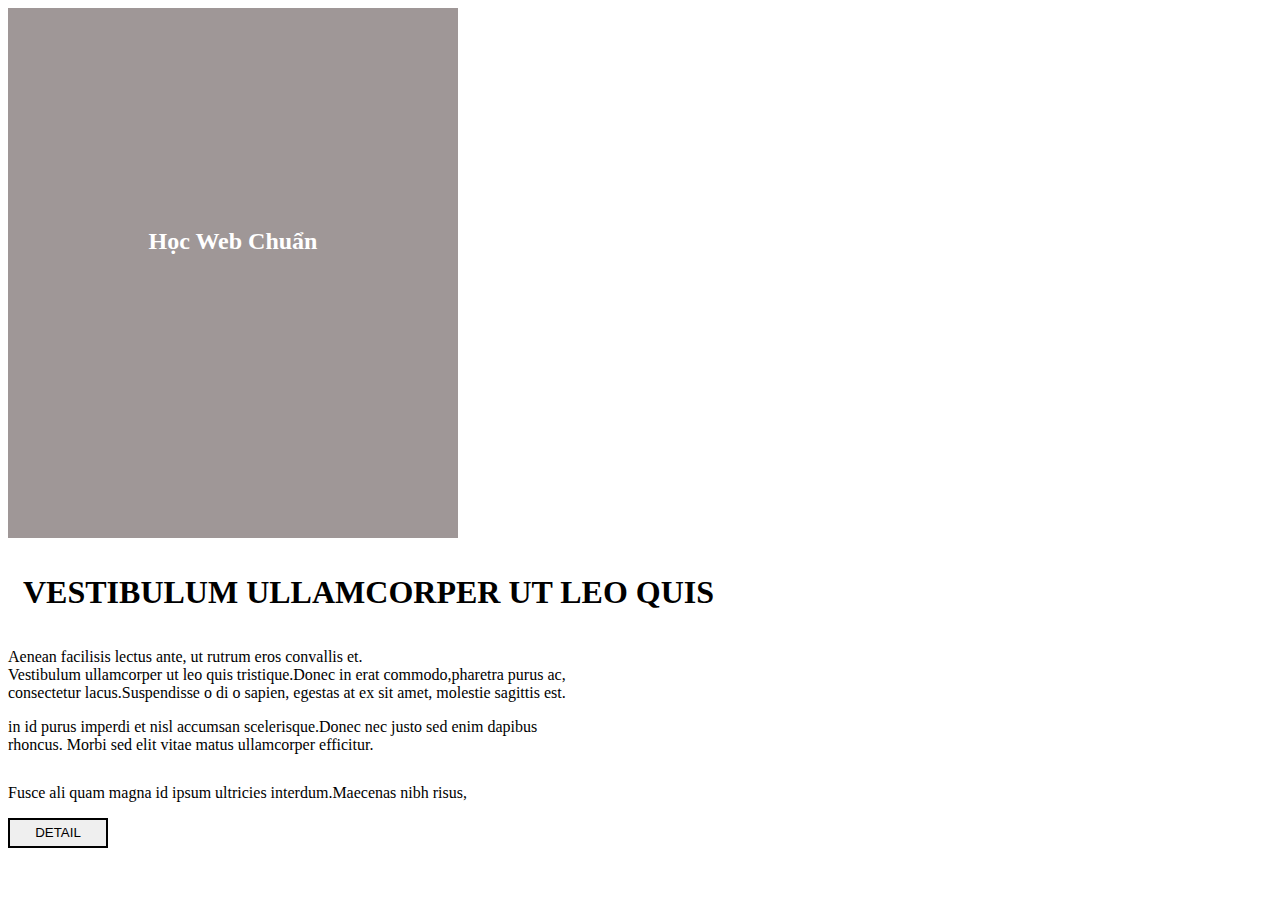
==== AnhPhuc/les5/index.html @ a5f6d472 "baolam" ====
<!DOCTYPE html>
<html lang="en">
<head>
    <meta charset="UTF-8">
    <meta name="viewport" content="width=device-width, initial-scale=1.0">
    <link rel="stylesheet" href="style.css">
    <title>les5</title>
    <style>
        div {
          border:none;
          background-color: lightblue;
          padding-top: 200px;
          padding-right: 100px;
          padding-bottom: 320px;
          padding-left: 100px;
        }
        </style>
</head>
<body>
    <div class="container">
<h2> Học Web Chuẩn </h2>
    </div>
    <h1>VESTIBULUM ULLAMCORPER UT LEO QUIS </h1>
    <P>Aenean facilisis lectus ante, ut rutrum eros convallis et.<br>Vestibulum ullamcorper ut leo quis tristique.Donec in erat commodo,pharetra purus ac, <br>
        consectetur lacus.Suspendisse o di o sapien, egestas at ex sit amet, molestie sagittis est. 
    <p style="margin-bottom: 30px;">   
      in id purus imperdi et nisl accumsan scelerisque.Donec nec justo sed enim dapibus<br>
        rhoncus. Morbi sed elit vitae matus ullamcorper efficitur.<br> </p>
        Fusce ali quam magna id ipsum ultricies interdum.Maecenas nibh risus,
    </P>
    <button class="border-button">DETAIL</button>
</body>
</html>
---- AnhPhuc/les5/style.css ----
.container{
    position:relative;
    width: 250px;
    height: 10px;
    text-align: center;
    background-color: rgb(159, 151, 151);
    color: white;
}
h1{
    padding: 15px;
}
.border-button{
    border: 2px solid #000;
    width: 100px;
    height: 30px;
}
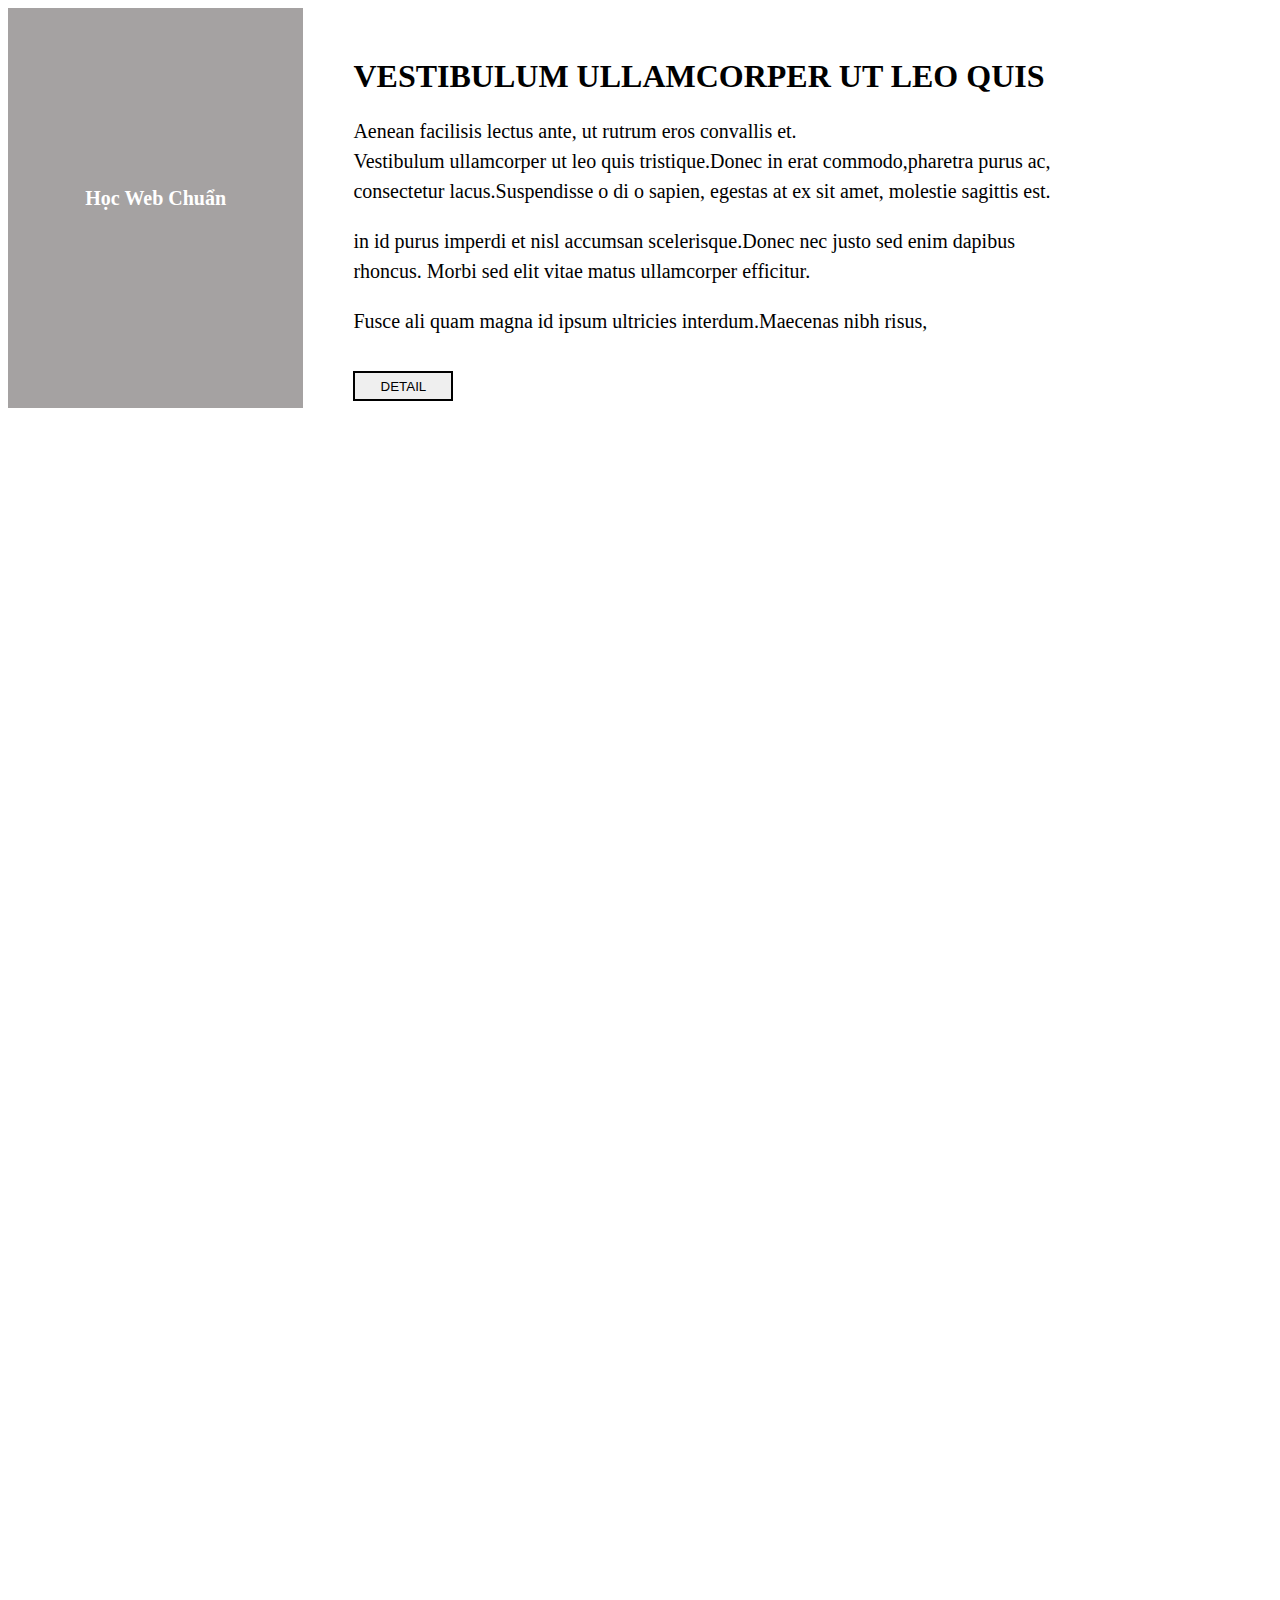
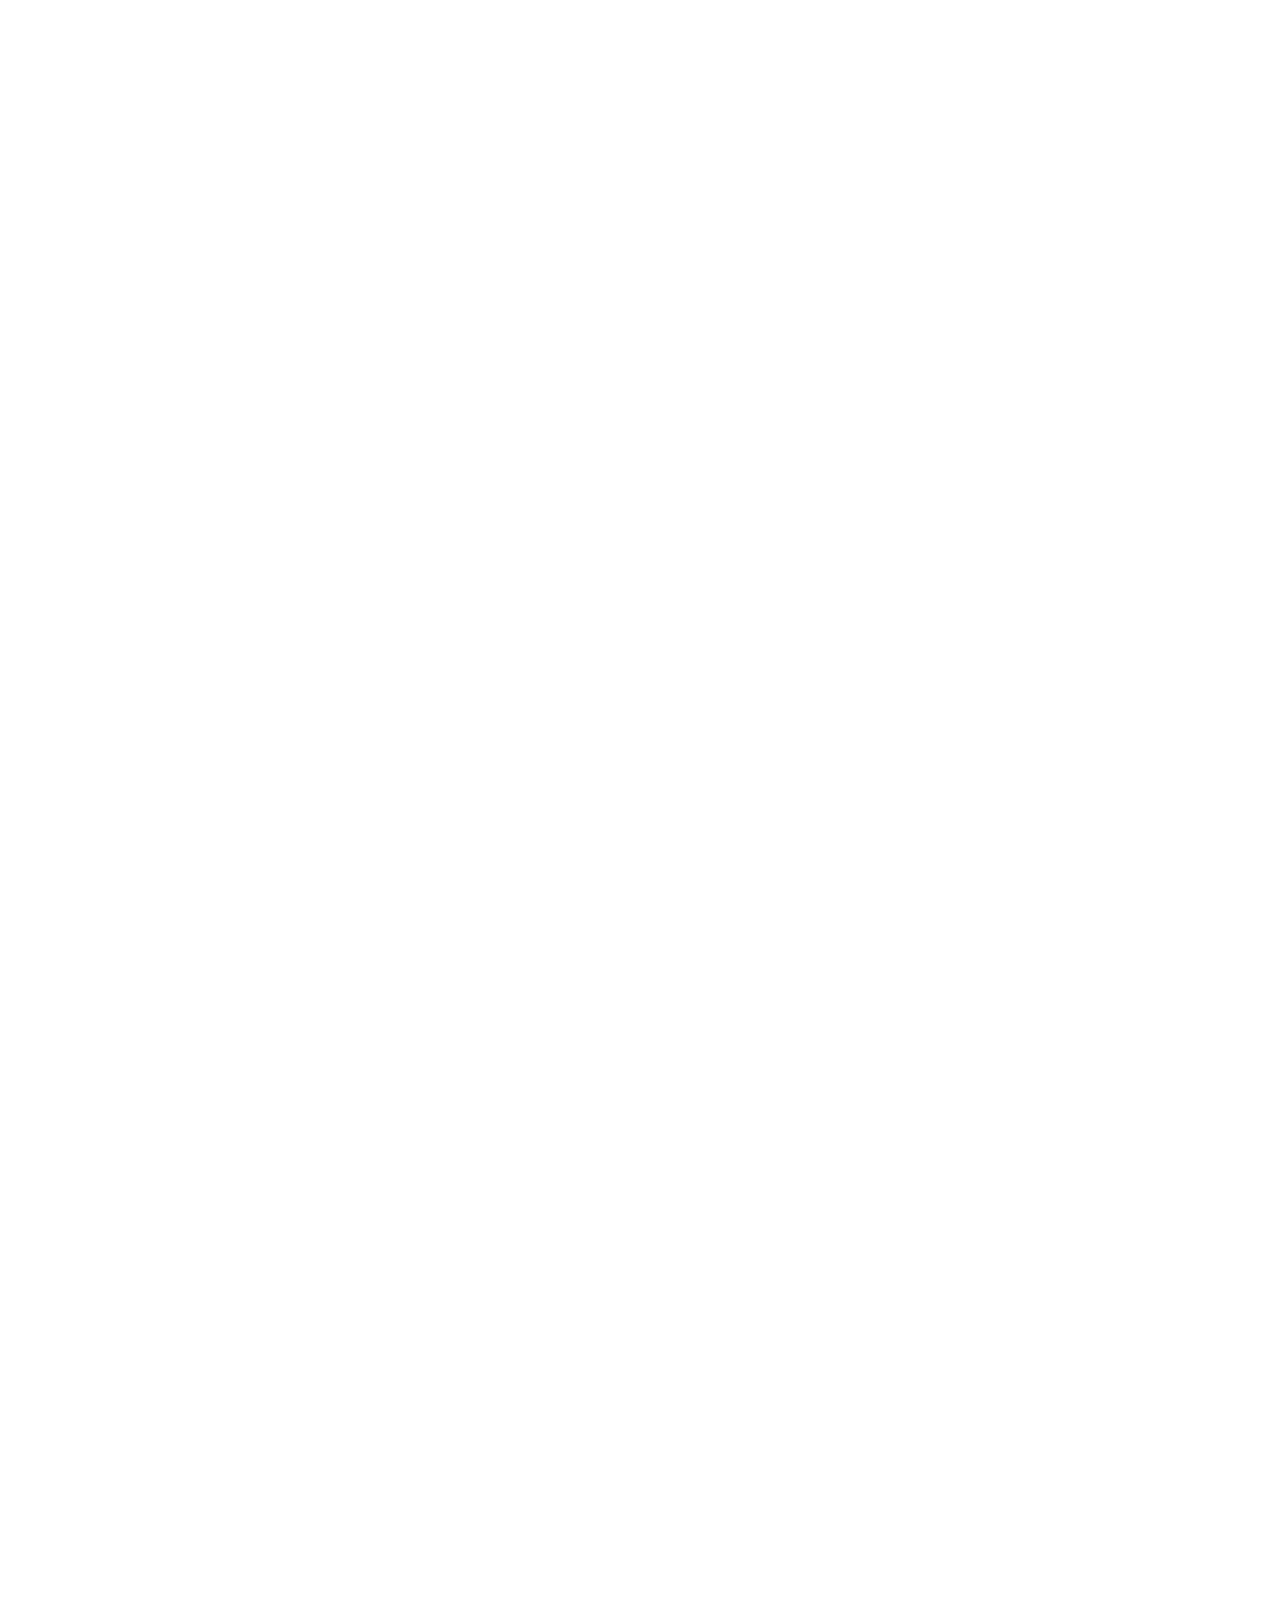
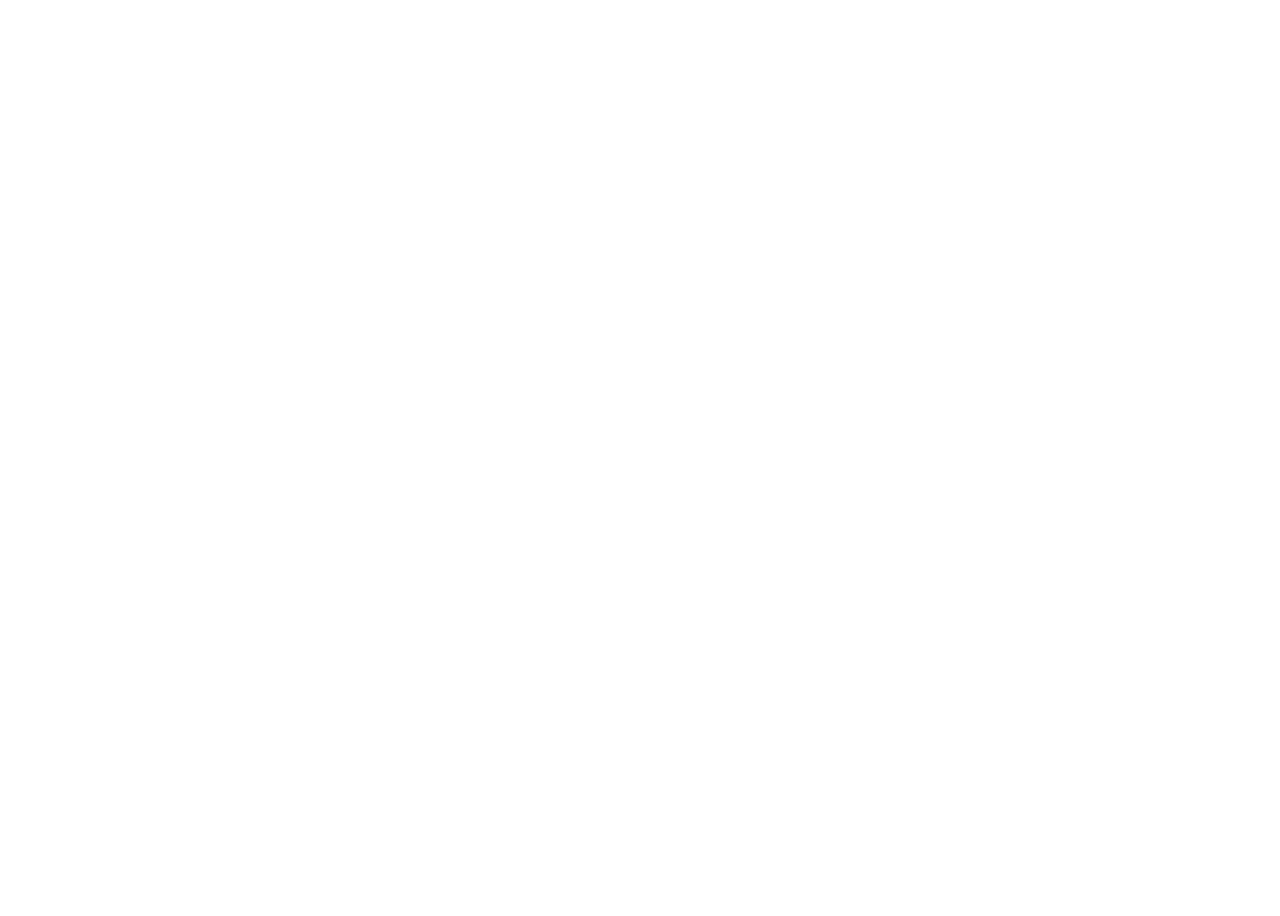
==== commit 2cbd0d75: "sua doi" ====
--- a/AnhPhuc/les5/index.html
+++ b/AnhPhuc/les5/index.html
@@ -5,29 +5,28 @@
     <meta name="viewport" content="width=device-width, initial-scale=1.0">
     <link rel="stylesheet" href="style.css">
     <title>les5</title>
-    <style>
-        div {
-          border:none;
-          background-color: lightblue;
-          padding-top: 200px;
-          padding-right: 100px;
-          padding-bottom: 320px;
-          padding-left: 100px;
-        }
-        </style>
+   
+       
 </head>
 <body>
     <div class="container">
-<h2> Học Web Chuẩn </h2>
+        
+        <div class="left-panel">
+        
+      <h2> Học Web Chuẩn </h2>
     </div>
-    <h1>VESTIBULUM ULLAMCORPER UT LEO QUIS </h1>
-    <P>Aenean facilisis lectus ante, ut rutrum eros convallis et.<br>Vestibulum ullamcorper ut leo quis tristique.Donec in erat commodo,pharetra purus ac, <br>
+    <div class="right-panel">
+    <h1 class="title">VESTIBULUM ULLAMCORPER UT LEO QUIS </h1>
+   <span class="text"> <P>Aenean facilisis lectus ante, ut rutrum eros convallis et.<br>Vestibulum ullamcorper ut leo quis tristique.Donec in erat commodo,pharetra purus ac, <br>
         consectetur lacus.Suspendisse o di o sapien, egestas at ex sit amet, molestie sagittis est. 
-    <p style="margin-bottom: 30px;">   
+    <p>   
       in id purus imperdi et nisl accumsan scelerisque.Donec nec justo sed enim dapibus<br>
         rhoncus. Morbi sed elit vitae matus ullamcorper efficitur.<br> </p>
         Fusce ali quam magna id ipsum ultricies interdum.Maecenas nibh risus,
-    </P>
+      </P> </span>
+      
     <button class="border-button">DETAIL</button>
+    </div>
+    </div>
 </body>
 </html>--- a/AnhPhuc/les5/style.css
+++ b/AnhPhuc/les5/style.css
@@ -1,16 +1,45 @@
 .container{
-    position:relative;
-    width: 250px;
-    height: 10px;
+    display: flex;
+    padding: 0;
+}
+.left-panel, .right-panel{
+    padding: 50px;
+}
+.left-panel{
+    background-color: rgb(165, 162, 162);
+    color: white;
+    width: 450px;
+    height: 300px;
     text-align: center;
-    background-color: rgb(159, 151, 151);
-    color: white;
+    
 }
-h1{
-    padding: 15px;
+.right-panel{
+    width: 2000px;
+    height: 4000px;
+     margin-top: 0;
 }
+.text{
+    line-height: 1.5;
+    font-size: 20px;
+}
+.title{
+    color: black;
+    margin-top: 0px;
+
+}
+h2{
+    margin-top: 120px;
+    margin-bottom: 20px;
+    line-height: 2;
+    font-size:20px ;
+}
+
+
 .border-button{
+    margin-top: 10px;
     border: 2px solid #000;
     width: 100px;
     height: 30px;
+    margin-top: 15px;
+    margin-bottom: 0px;
 }